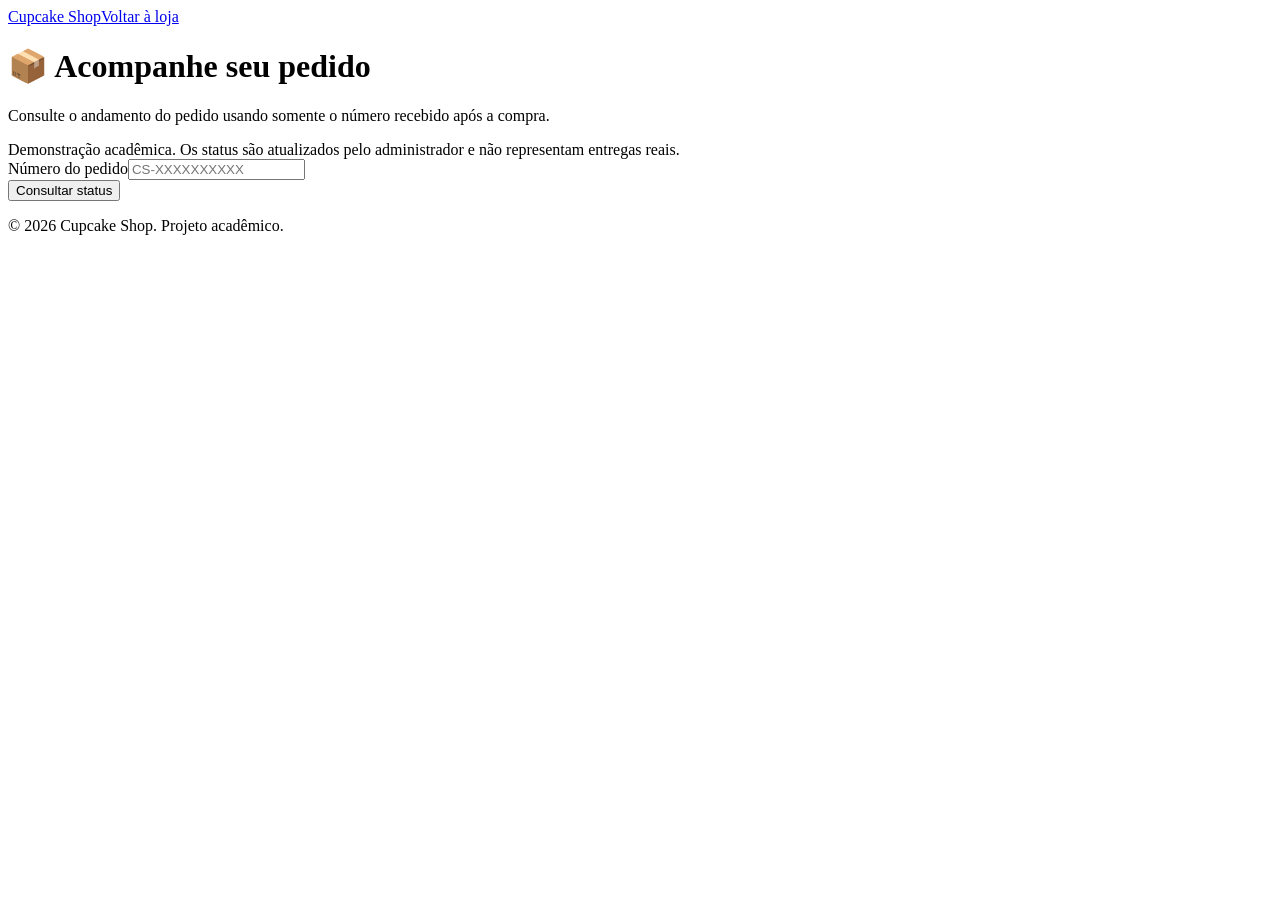
==== acompanhar.html @ 00323195 "Projeto acadêmico de loja virtual de cupcakes, desenvolvido com HTML, CSS, JavaScript, Python e SQLi" ====
<!doctype html>
<html lang="pt-BR">
  <head>
    <meta charset="UTF-8" />
    <meta name="viewport" content="width=device-width,initial-scale=1" />
    <title>Acompanhar pedido | Cupcake Shop</title>
    <link rel="stylesheet" href="css/style.css" />
    <script src="js/acompanhar.js" defer></script>
  </head>
  <body>
    <header class="header">
      <div class="header-container">
        <a class="logo" href="index.html">Cupcake Shop</a
        ><a href="index.html">Voltar à loja</a>
      </div>
    </header>
    <main class="page-shell">
      <h1>📦 Acompanhe seu pedido</h1>
      <p class="page-intro">
        Consulte o andamento do pedido usando somente o número recebido após a
        compra.
      </p>
      <div class="demo-banner">
        Demonstração acadêmica. Os status são atualizados pelo administrador e
        não representam entregas reais.
      </div>
      <section class="panel tracking-panel">
        <form id="tracking-form">
          <div class="field">
            <label for="order-id">Número do pedido</label
            ><input
              id="order-id"
              required
              placeholder="CS-XXXXXXXXXX"
              autocomplete="off"
            />
          </div>
          <button class="primary-action" type="submit">Consultar status</button>
        </form>
        <p id="tracking-error" class="error-message" role="alert" hidden></p>
        <div id="tracking-result" hidden aria-live="polite">
          <h2>Seu pedido</h2>
          <p id="tracking-number"></p>
          <p id="tracking-status" class="tracking-status"></p>
          <p id="tracking-details"></p>
          <div id="tracking-items"></div>
          <p id="tracking-total" class="order-total"></p>
          <button id="tracking-refresh" type="button" class="primary-action">
            Atualizar status
          </button>
        </div>
      </section>
    </main>
    <footer class="footer">
      <p>&copy; 2026 Cupcake Shop. Projeto acadêmico.</p>
    </footer>
  </body>
</html>
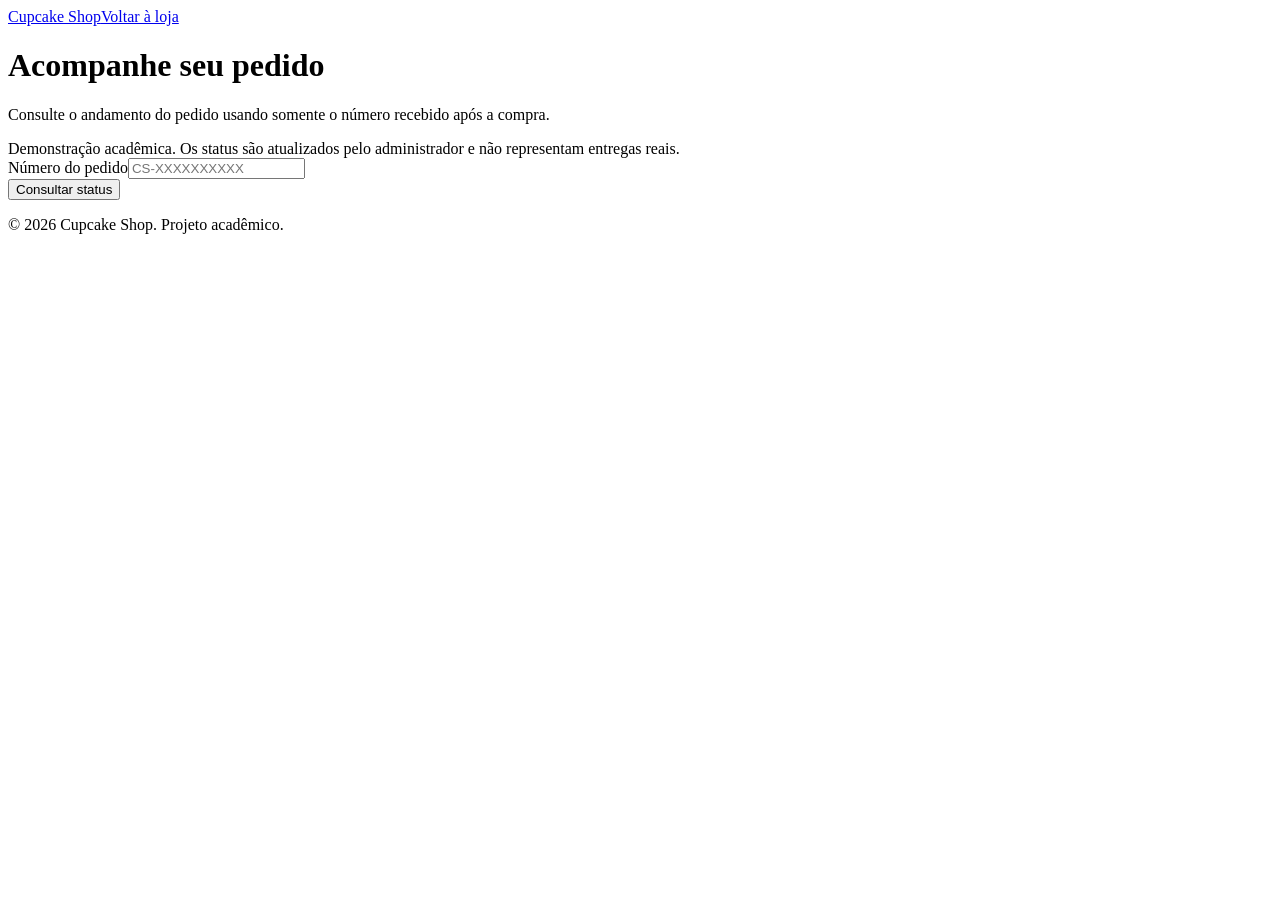
==== commit ede14106: "Removendo emoji do título da página de acompanhamento de pedidos" ====
--- a/acompanhar.html
+++ b/acompanhar.html
@@ -15,7 +15,7 @@
       </div>
     </header>
     <main class="page-shell">
-      <h1>📦 Acompanhe seu pedido</h1>
+      <h1>Acompanhe seu pedido</h1>
       <p class="page-intro">
         Consulte o andamento do pedido usando somente o número recebido após a
         compra.
